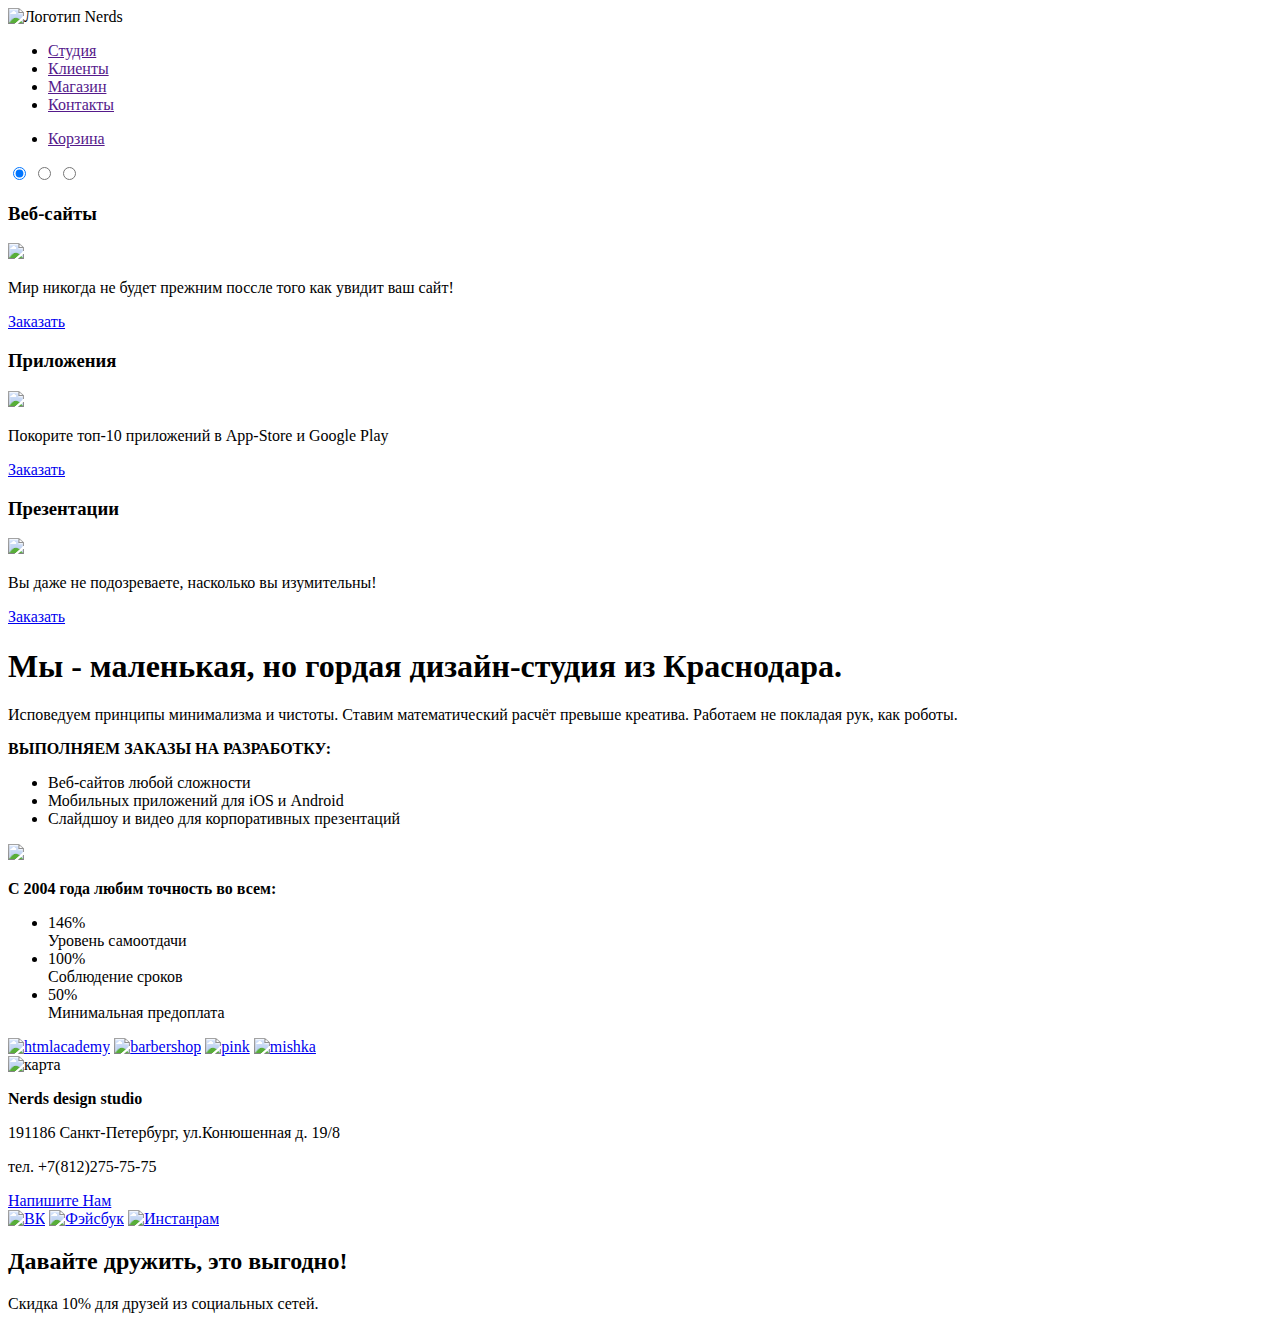
==== index.html @ a24d0187 "Разметка" ====
<!DOCTYPE html>
<html lang="rus">
<head>
  <meta charset="UTF-8">
  <title>Nerds</title>
</head>
<body>
  <header class="main-header">
      <nav class="main-navigation">
          <a class="main-header-logo"><img src="img/index-logo" alt="Логотип Nerds"></a>
                  <ul class="site-navigation">
                        <li class="header-list"><a href="">Студия</a></li>
                        <li class="header-list"><a href="">Клиенты</a></li>
                        <li class="header-list"><a href="">Магазин</a></li>
                        <li class="header-list"><a href="">Контакты</a></li>
                  </ul>
                  <ul class="basket">
                        <li class="basket-link"><a href="">Корзина</a></li>
                  </ul>




      <div class='slider-header'>
          <input type="radio" name="slider1" id="slider1_1" checked="checked">
          <label for="slider1_1"></label>


          <input type="radio" name="slider1" id="slider1_2">
          <label for="slider1_2"></label>


          <input type="radio" name="slider1" id="slider1_3">
          <label for="slider1_3"></label>

          </div>

    </nav>
  </header>




  <main class="order">
        <section class="web">
            <h3 class="web-title">Веб-сайты</h3>
                  <img src="img/web">
                  <p class="web-text">Мир никогда не будет прежним поссле того как увидит ваш сайт!</p>
                  <a class="button-web" href="#">Заказать</a>
        </section>
        <section class="app">
            <h3 class="app-title">Приложения</h3>
                  <img src="img/app">
                  <p class="app-text">Покорите топ-10 приложений в App-Store и Google Play</p>
                  <a class="button-app" href="#">Заказать</a>
      </section>
      <section class="presentation">
            <h3 class="presentation-title">Презентации</h3>
                  <img src="img/presentation">
                  <p class="presentation-text">Вы даже не подозреваете, насколько вы изумительны!</p>
                  <a class="button-presentation" href="#">Заказать</a>
      </section>
    </main>




      <div class="about">
        <section="discription">
            <h1 class="discription-title">Мы - маленькая, но гордая дизайн-студия из Краснодара.</h1>
                  <p class="discription-text">Исповедуем принципы минимализма и чистоты. Ставим математический расчёт превыше креатива. Работаем   не покладая рук, как роботы.</p>
                  <p><b>ВЫПОЛНЯЕМ ЗАКАЗЫ НА РАЗРАБОТКУ:</b></p>
                  <ul class="about-list">
                      <li class="about-list-text">Веб-сайтов любой сложности</li>
                      <li class="about-list-text">Мобильных приложений для iOS и Android</li>
                      <li class="about-list-text">Слайдшоу и видео для корпоративных презентаций</li>
                  </ul>
      </section>
      <section class="features">
                  <img src="features-logo">
          <p><b>С 2004 года любим точность во всем:</b></p>
          <ul class="features-list">
            <li class="features-list-text"><span>146%</span><br>Уровень самоотдачи</li>
            <li class="features-list-text"><span>100%</span><br>Соблюдение сроков</li>
            <li class="features-list-text"><span>50%</span><br>Минимальная предоплата</li>
          </ul>

      </section>
    </div>




    <div class="partners">
              <a href="#"><img src="htmlacademy" alt="htmlacademy"></a>
              <a href="#"><img src="barbershop" alt="barbershop"></a>
              <a href="#"><img src="pink" alt="pink"></a>
              <a href="#"><img src="mishka" alt="mishka"></a>
    </div>





    <div class="map">
        <section class="map-pic">
                <img src="map" alt="карта">
        </section>
        <section class="map-contacts">
                <p class="map-contacts-title"><b>Nerds design studio</b></p>
                <p class="map-contacts-text">191186 Санкт-Петербург, ул.Конюшенная д. 19/8</p>
                <p class="map-contacts-text">тел. +7(812)275-75-75</p>
                <a href="button-rewrite">Напишите Нам</a>
        </section>
    </div>
    <footer>
      <section class="socials">
        <a href="vk.com"><img src="" alt="ВК"></a>
        <a href="facebook.com"><img src="" alt="Фэйсбук"></a>
        <a href="instagram.com"><img src="" alt="Инстанрам"></a>
        <h2 class="footer-title">Давайте дружить, это выгодно!</h2>
        <p class="footer-text">Скидка 10% для друзей из социальных сетей.</p>
      </section>
    </footer>

</body>
</html>
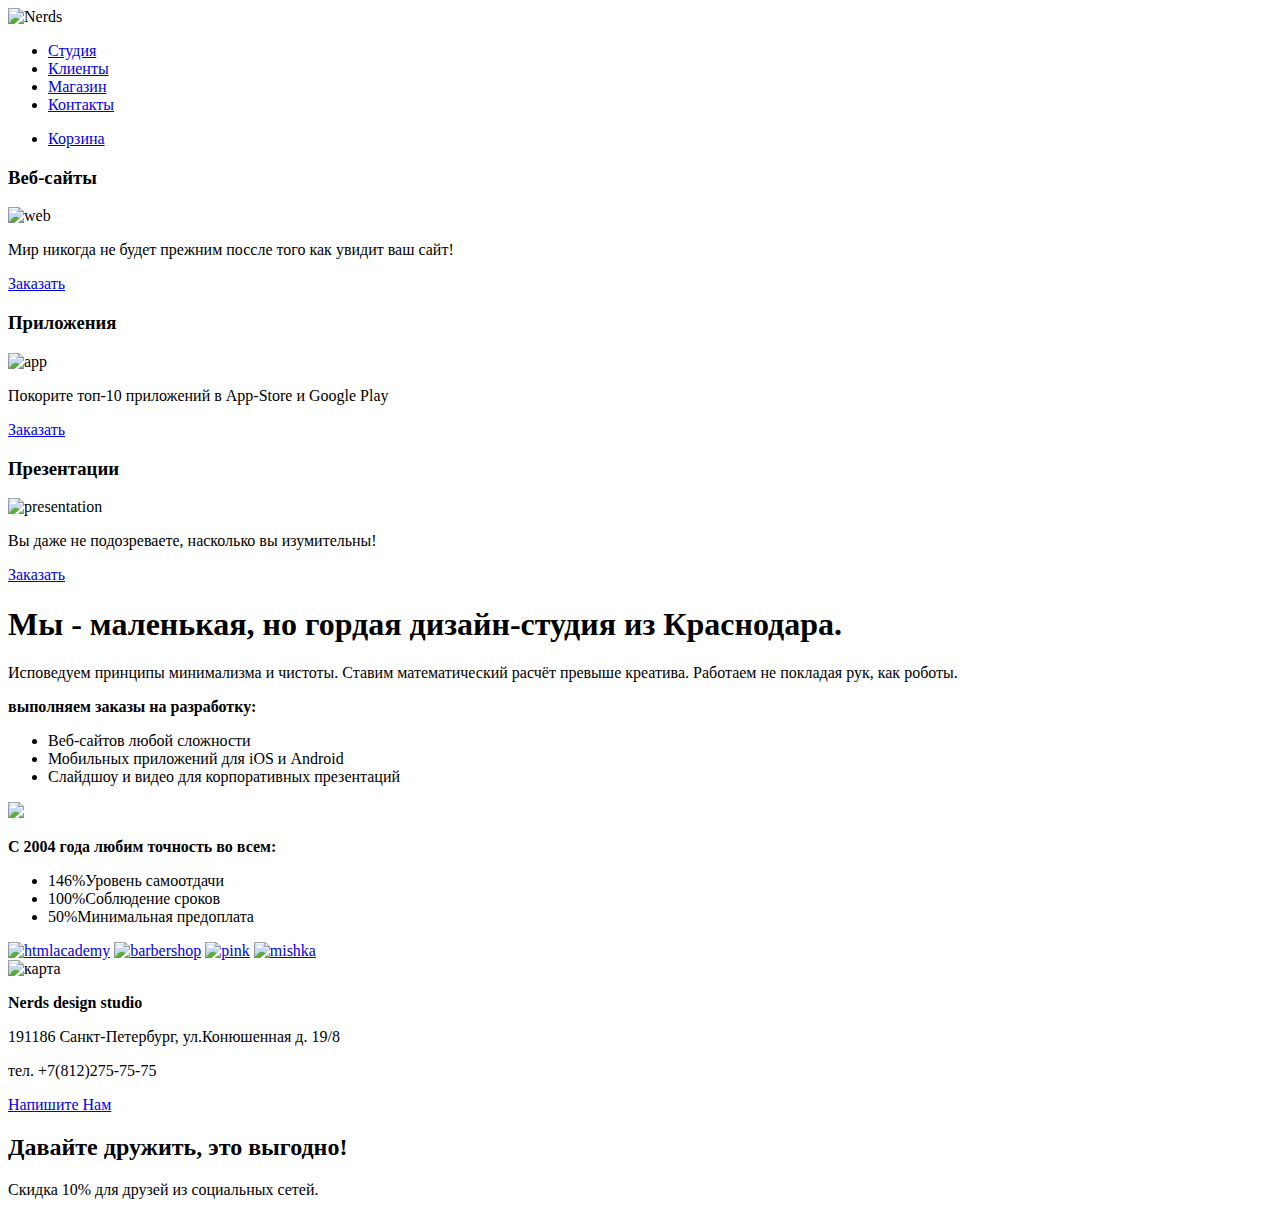
==== commit e4ab2255: "correct the mistakes in Index.html" ====
--- a/index.html
+++ b/index.html
@@ -1,127 +1,114 @@
 <!DOCTYPE html>
-<html lang="rus">
+<html lang="ru">
 <head>
   <meta charset="UTF-8">
   <title>Nerds</title>
 </head>
 <body>
   <header class="main-header">
-      <nav class="main-navigation">
-          <a class="main-header-logo"><img src="img/index-logo" alt="Логотип Nerds"></a>
-                  <ul class="site-navigation">
-                        <li class="header-list"><a href="">Студия</a></li>
-                        <li class="header-list"><a href="">Клиенты</a></li>
-                        <li class="header-list"><a href="">Магазин</a></li>
-                        <li class="header-list"><a href="">Контакты</a></li>
-                  </ul>
-                  <ul class="basket">
-                        <li class="basket-link"><a href="">Корзина</a></li>
-                  </ul>
-
-
-
-
-      <div class='slider-header'>
-          <input type="radio" name="slider1" id="slider1_1" checked="checked">
-          <label for="slider1_1"></label>
-
-
-          <input type="radio" name="slider1" id="slider1_2">
-          <label for="slider1_2"></label>
-
-
-          <input type="radio" name="slider1" id="slider1_3">
-          <label for="slider1_3"></label>
-
-          </div>
-
+    <div class="logo"><img src="#" alt="Nerds">
+    </div>
+    <nav class="navigation">
+      <ul class="list">
+        <li class="navigation__list">
+          <a class="navigation__link" href="#">Студия</a>
+        </li>
+        <li class="navigation__list">
+          <a class="navigation__link" href="#">Клиенты</a>
+        </li>
+        <li class="navigation__list">
+          <a class="navigation__link" href="#">Магазин</a>
+        </li>
+        <li class="navigation__list">
+          <a class="navigation__link" href="#">Контакты</a>
+        </li>
+      </ul>
+      <ul class="basket">
+        <li class="basket-list">
+          <a class="basket-link" href="#">Корзина</a>
+        </li>
+      </ul>
     </nav>
   </header>
 
+  <main class="container">
+    <div class="container__order">
+      <div class="order">
+        <h3 class="order__title">Веб-сайты</h3>
+        <img src="img/web" alt="web">
+        <p class="order__text">Мир никогда не будет прежним поссле того как увидит ваш сайт!</p>
+        <a class="order__button - red" href="#">Заказать</a>
+      </div>
+      <div class="order">
+        <h3 class="order-title">Приложения</h3>
+        <img src="img/app" alt="app">
+        <p class="order__text">Покорите топ-10 приложений в App-Store и Google Play</p>
+        <a class="order__button -green" href="#">Заказать</a>
+      </div>
+      <div class="order">
+        <h3 class="order__title">Презентации</h3>
+        <img src="img/presentation" alt="presentation">
+        <p class="order__text">Вы даже не подозреваете, насколько вы изумительны!</p>
+        <a class="order__button -yellow" href="#">Заказать</a>
+      </div>
+    </div>
 
-
-
-  <main class="order">
-        <section class="web">
-            <h3 class="web-title">Веб-сайты</h3>
-                  <img src="img/web">
-                  <p class="web-text">Мир никогда не будет прежним поссле того как увидит ваш сайт!</p>
-                  <a class="button-web" href="#">Заказать</a>
-        </section>
-        <section class="app">
-            <h3 class="app-title">Приложения</h3>
-                  <img src="img/app">
-                  <p class="app-text">Покорите топ-10 приложений в App-Store и Google Play</p>
-                  <a class="button-app" href="#">Заказать</a>
+    <div class="container__about">
+      <section class="about__discription">
+        <h1 class="discription__title">Мы - маленькая, но гордая дизайн-студия из Краснодара.</h1>
+        <p class="discription__text">Исповедуем принципы минимализма и чистоты. Ставим математический расчёт превыше креатива. Работаем   не покладая рук, как роботы.</p>
+        <p class="discription__word"><b>выполняем заказы на разработку:</b></p>
+        <ul class="discription__list">
+          <li class="discription__list__item">Веб-сайтов любой сложности</li>
+          <li class="discription__list__item">Мобильных приложений для iOS и Android</li>
+          <li class="discription__list__item">Слайдшоу и видео для корпоративных презентаций</li>
+        </ul>
       </section>
-      <section class="presentation">
-            <h3 class="presentation-title">Презентации</h3>
-                  <img src="img/presentation">
-                  <p class="presentation-text">Вы даже не подозреваете, насколько вы изумительны!</p>
-                  <a class="button-presentation" href="#">Заказать</a>
-      </section>
-    </main>
-
-
-
-
-      <div class="about">
-        <section="discription">
-            <h1 class="discription-title">Мы - маленькая, но гордая дизайн-студия из Краснодара.</h1>
-                  <p class="discription-text">Исповедуем принципы минимализма и чистоты. Ставим математический расчёт превыше креатива. Работаем   не покладая рук, как роботы.</p>
-                  <p><b>ВЫПОЛНЯЕМ ЗАКАЗЫ НА РАЗРАБОТКУ:</b></p>
-                  <ul class="about-list">
-                      <li class="about-list-text">Веб-сайтов любой сложности</li>
-                      <li class="about-list-text">Мобильных приложений для iOS и Android</li>
-                      <li class="about-list-text">Слайдшоу и видео для корпоративных презентаций</li>
-                  </ul>
-      </section>
-      <section class="features">
-                  <img src="features-logo">
-          <p><b>С 2004 года любим точность во всем:</b></p>
-          <ul class="features-list">
-            <li class="features-list-text"><span>146%</span><br>Уровень самоотдачи</li>
-            <li class="features-list-text"><span>100%</span><br>Соблюдение сроков</li>
-            <li class="features-list-text"><span>50%</span><br>Минимальная предоплата</li>
-          </ul>
-
+      <section class="container__features">
+        <img src="features__logo">
+        <p class="features__text"><b>С 2004 года любим точность во всем:</b></p>
+        <ul class="features__list">
+          <li class="features__list__item"><span>146%</span>Уровень самоотдачи</li>
+          <li class="features__list__item"><span>100%</span>Соблюдение сроков</li>
+          <li class="features__list__item"><span>50%</span>Минимальная предоплата</li>
+        </ul>
       </section>
     </div>
 
-
-
-
-    <div class="partners">
-              <a href="#"><img src="htmlacademy" alt="htmlacademy"></a>
-              <a href="#"><img src="barbershop" alt="barbershop"></a>
-              <a href="#"><img src="pink" alt="pink"></a>
-              <a href="#"><img src="mishka" alt="mishka"></a>
+    <div class="container__brands">
+      <a class="brands__link" href="#">
+        <img src="htmlacademy" alt="htmlacademy"></a>
+      <a class="brands__link" href="#">
+        <img src="barbershop" alt="barbershop"></a>
+      <a class="brands__link" href="#">
+        <img src="pink" alt="pink"></a>
+      <a class="brands__link" href="#">
+        <img src="mishka" alt="mishka"></a>
     </div>
 
+    <div class="container__map">
+      <section class="map__pic">
+        <img src="map" alt="карта">
+      </section>
+      <section class="map__contacts">
+        <p class="contacts__title"><b>Nerds design studio</b></p>
+        <p class="contacts__text">191186 Санкт-Петербург, ул.Конюшенная д. 19/8</p>
+        <p class="contacts__text">тел. +7(812)275-75-75</p>
+        <a href="button__rewrite">Напишите Нам</a>
+      </section>
+    </div>
+  </main>
 
-
-
-
-    <div class="map">
-        <section class="map-pic">
-                <img src="map" alt="карта">
-        </section>
-        <section class="map-contacts">
-                <p class="map-contacts-title"><b>Nerds design studio</b></p>
-                <p class="map-contacts-text">191186 Санкт-Петербург, ул.Конюшенная д. 19/8</p>
-                <p class="map-contacts-text">тел. +7(812)275-75-75</p>
-                <a href="button-rewrite">Напишите Нам</a>
-        </section>
+  <footer class="main-footer">
+    <section class="main-footer__socials">
+      <a class="socials__link" href="#"></a>
+      <a class="socials__link" href="#"></a>
+      <a class="socials__link" href="#"></a>
+    <div>
+      <h2 class="footer__title">Давайте дружить, это выгодно!</h2>
+      <p class="main-footer__text">Скидка 10% для друзей из социальных сетей.</p>
     </div>
-    <footer>
-      <section class="socials">
-        <a href="vk.com"><img src="" alt="ВК"></a>
-        <a href="facebook.com"><img src="" alt="Фэйсбук"></a>
-        <a href="instagram.com"><img src="" alt="Инстанрам"></a>
-        <h2 class="footer-title">Давайте дружить, это выгодно!</h2>
-        <p class="footer-text">Скидка 10% для друзей из социальных сетей.</p>
-      </section>
-    </footer>
-
+    </section>
+  </footer>
 </body>
 </html>
